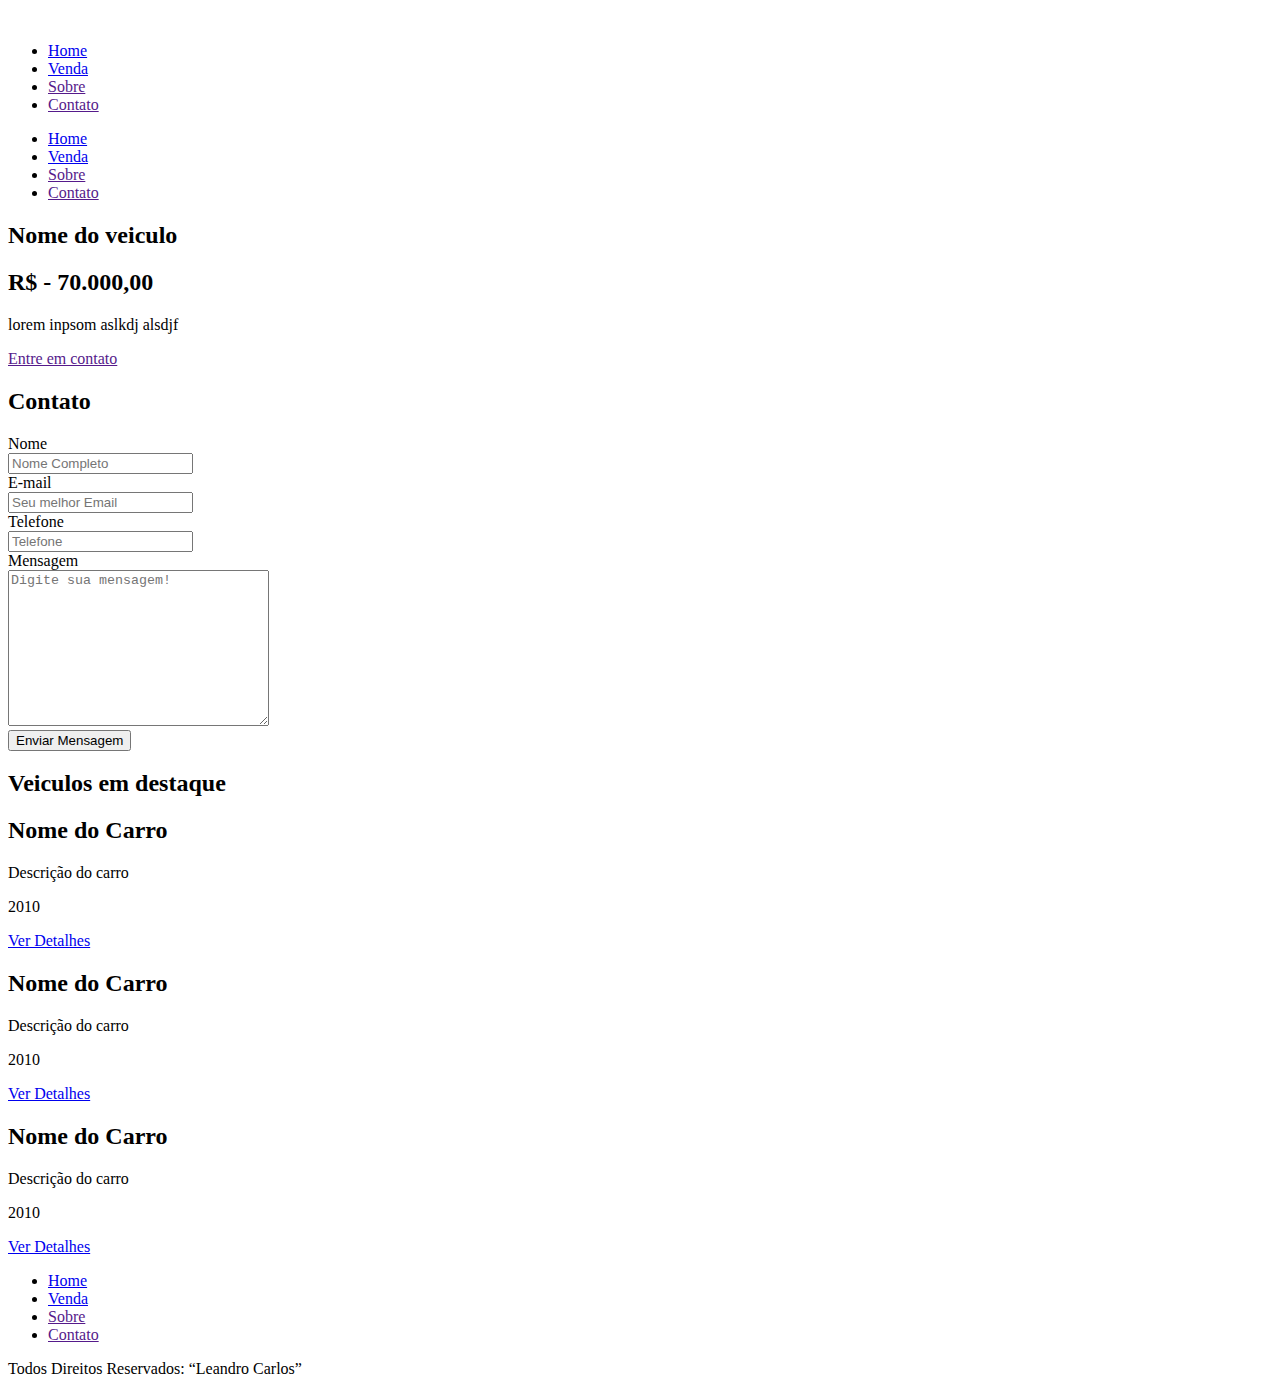
==== view-car.html @ 23058075 "adicionando view" ====
<!DOCTYPE html>
<html lang="pt-br">
<head>
  <meta charset="UTF-8">
  <meta http-equiv="X-UA-Compatible" content="IE=edge">
  <meta name="viewport" content="width=device-width, initial-scale=1.0">
  <link rel="stylesheet" href="projeto_05/css/style.css">
  <link rel="stylesheet" href="<link rel="preconnect" href="https://fonts.gstatic.com">
  <link href="https://fonts.googleapis.com/css2?family=Oswald:wght@200;300;400;500;600;700&display=swap" rel="stylesheet">
  <title>RM VEICUOS</title>
</head>

  <body>
    <header class="header">
      <div class="container">
        <div class="logo">
          <img src="projeto_05/images/logo.jpg" alt="" class="logo">
        </div>
        
        <!-- /.logo -->
        <nav class="desktop">
          <ul>
            <li><a href="./projeto_05/index.html" id="home1" >Home</a></li>
            <li><a href="./projeto_05/pages/vendas.html" id="venda1">Venda</a></li>
            <li><a href="" id="sobre1">Sobre</a></li>
            <li><a href="" id="contato1">Contato</a></li>
          </ul>
        </nav>
        <!-- /.desktop -->
        <nav class="mobile">
          <ul>
            <li><a href="./projeto_05/index.html" id="home1" >Home</a></li>
            <li><a href="./projeto_05/pages/vendas.html" id="venda1" >Venda</a></li>
            <li><a href="" id="sobre1">Sobre</a></li>
            <li><a href="" id="contato1">Contato</a></li>
          </ul>
        </nav>
        <!-- /.mobile -->
        <div class="clear"></div>
      </div>
      <!-- /.container -->     
    </header>
    <!-- /.header -->
    
<section class="venda-single">

    <h2 class="titulo-linha">Nome do veiculo</h2>
    <div class="linha_01 linha"></div>

    <div class="info-car">
        <div class="foto-destaque">

        </div>
        <!-- /.foto-destaque -->
        <div class="nav-galeria">
            <div class="mini-img">
                
            </div>
            <!-- /.mini-img -->
            <div class="mini-img"></div><!-- /.mini-img -->
            <div class="mini-img"></div><!-- /.mini-img -->
            <div class="mini-img"></div><!-- /.mini-img -->
            <div class="mini-img"></div><!-- /.mini-img -->
            <div class="mini-img"></div><!-- /.mini-img -->
            <div class="mini-img"></div><!-- /.mini-img -->
        </div>
        <!-- /.nav-galeria -->
    </div>
    <!-- /.info-car -->

    <div class="descricao-veiculo">
        <h2> R$ - 70.000,00</h2>
        <p>lorem inpsom aslkdj alsdjf</p>
        <a href="" class="botao">Entre em contato</a>
        <!-- /.botao -->
    </div>
    <!-- /.descricao-veiculo -->

</section>
<!-- /.venda-single -->
   
   

    <section class="contato">
      <h2 class="titulo-linha">Contato</h2>
      <div class="linha_01 linha"></div>

      <form action="" class="formulario">

        <div class="input-wraper w100" >
          <label>Nome</label>
          <br>
          <input type="text" placeholder="Nome Completo">
        </div>
        <!-- /.input-wraper w100 -->

        <div class="input-wraper w50">
          <label>E-mail</label>
          <br>
          <input type="text" placeholder="Seu melhor Email">
        </div>
        <!-- /.input-wraper w100 -->

        <div class="input-wraper w50">
          <label>Telefone</label>
          <br>
          <input type="text" placeholder="Telefone">
        </div>
        <!-- /.input-wraper w100 -->

        <div class="input-wraper w100 textarea">
          <label>Mensagem</label> 
          <br>
          <textarea name="" id="" cols="30" rows="10" placeholder="Digite sua mensagem!"></textarea>
        </div>
        <!-- /.input-wraper w100 -->

        <div class="input-wraper w100 enviar">
          <input type="submit" value="Enviar Mensagem" class="botao">
        </div>
        <!-- /.input-wraper w100 -->
        <div class="clear"></div>

      </form>
      <!-- /.formulario -->
      

    </section>
    <!-- /.contato -->
   

    <section class="veiculos-em-destaque">
        <h2>Veiculos em destaque</h2>
        <div class="linha_01"></div>

      <div class="container">
        
        <div class="box carros">
          <div class="img primeira"></div>
          <!-- /.img -->
            <h2>Nome do Carro</h2>
            <p>Descrição do carro</p>
            <p>2010</p>
            <a href="#" class="botao">Ver Detalhes</a>
        </div>

        <div class="box carros">
          <div class="img segunda"></div>
          <!-- /.img -->
            <h2>Nome do Carro</h2>
            <p>Descrição do carro</p>
            <p>2010</p>
            <a href="#" class="botao">Ver Detalhes</a>
        </div>

        <div class="box carros">
          <div class="img terceira"></div>
          <!-- /.img -->
            <h2>Nome do Carro</h2>
            <p>Descrição do carro</p>
            <p>2010</p>
            <a href="#" class="botao">Ver Detalhes</a>
        </div>
      <!-- /.box carros -->
        <div class="clear"></div>
      </div>
    <!-- /.container -->
    </section>
    <!-- /.veiculos-em-destaque -->
    <footer>
      <div class="container">
      <nav>
        <ul>
          <li><a href="index.html" id="home1" >Home</a></li>
          <li><a href="./pages/vendas.html" id="venda1" >Venda</a></li>
          <li><a href="" id="sobre1" >Sobre</a></li>
          <li><a href="" id="contato1" >Contato</a></li>
        </ul>
      </nav>      
      <!-- /.mobile -->
      <p>Todos Direitos Reservados: <q>Leandro Carlos</q></p>
    </div>
    <!-- /.container -->
    <div class="clear"></div>
    </footer>
    
    
  </body>

</html>
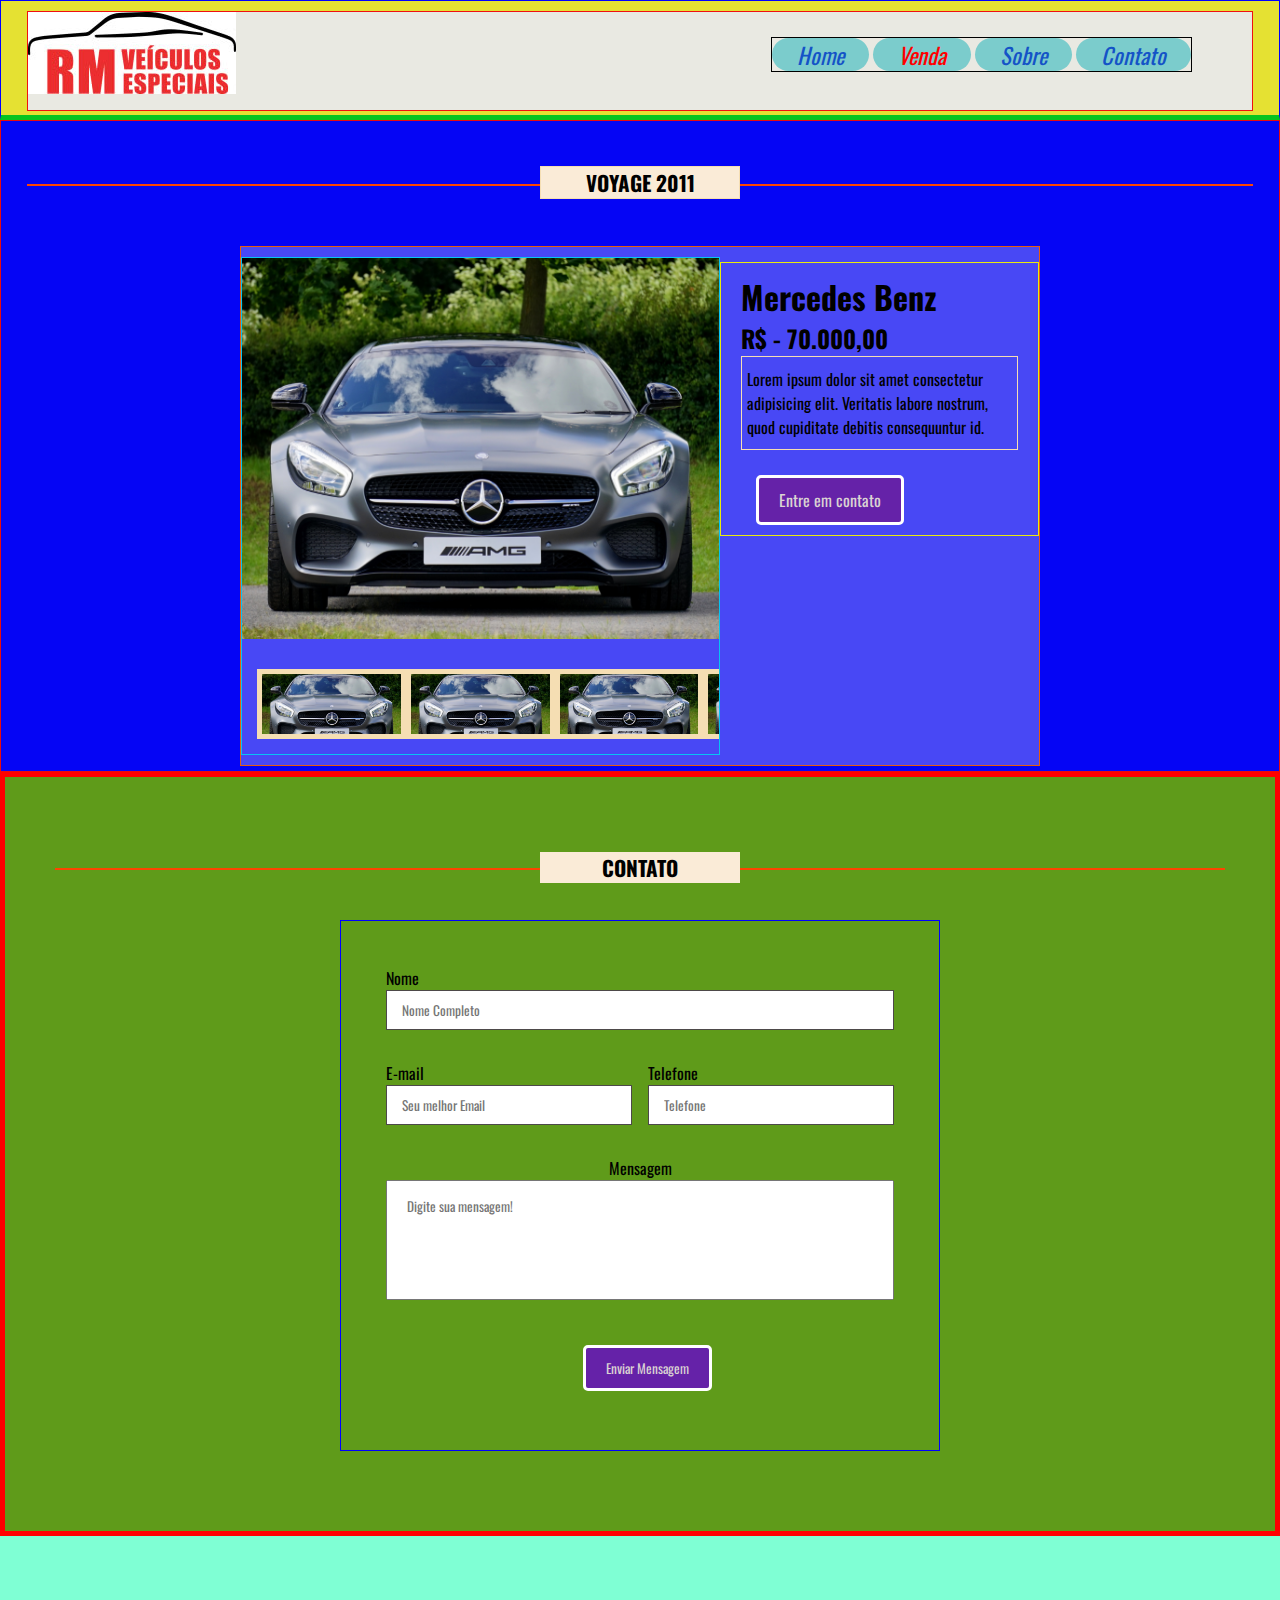
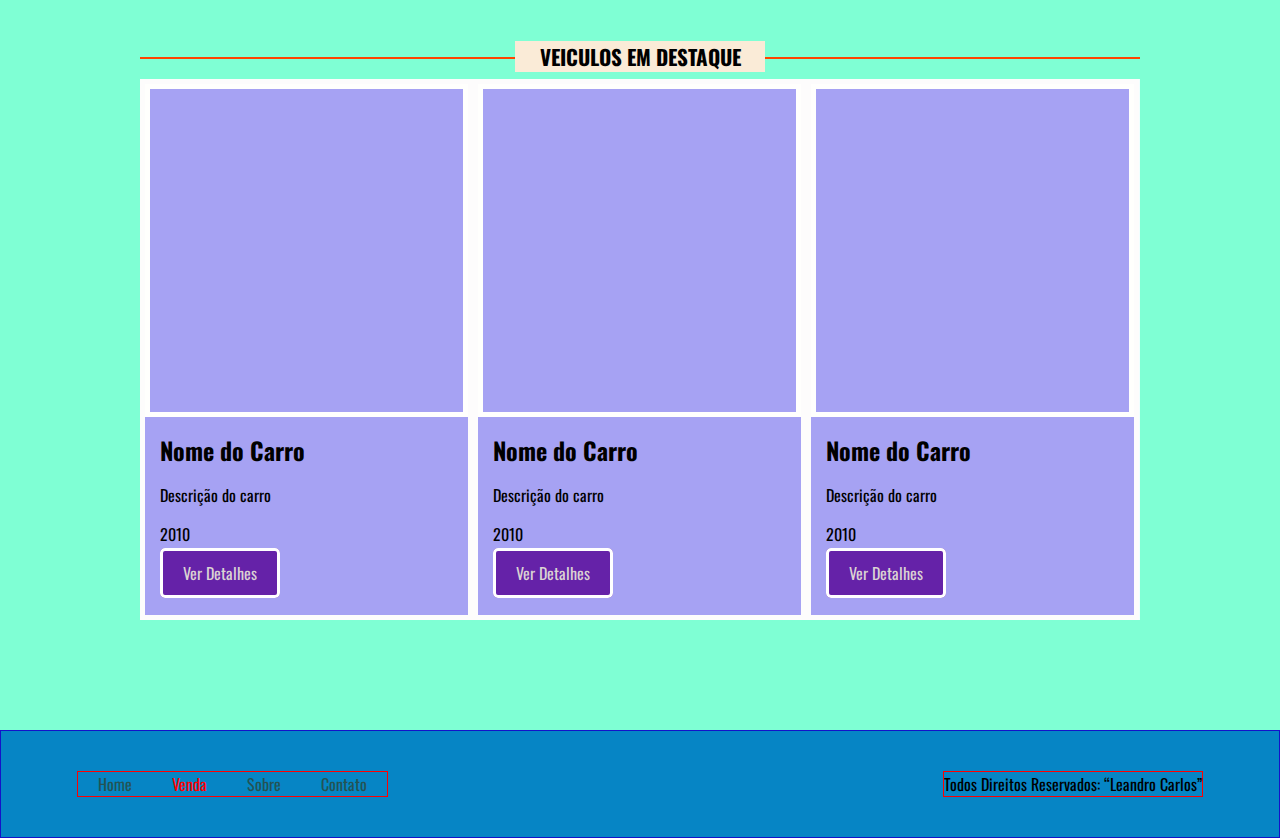
==== commit df525f0a: "Falta ainda a pagina sobre" ====
--- a/view-car.html
+++ b/view-car.html
@@ -4,24 +4,24 @@
   <meta charset="UTF-8">
   <meta http-equiv="X-UA-Compatible" content="IE=edge">
   <meta name="viewport" content="width=device-width, initial-scale=1.0">
-  <link rel="stylesheet" href="projeto_05/css/style.css">
+  <link rel="stylesheet" href="./css/style.css">
   <link rel="stylesheet" href="<link rel="preconnect" href="https://fonts.gstatic.com">
   <link href="https://fonts.googleapis.com/css2?family=Oswald:wght@200;300;400;500;600;700&display=swap" rel="stylesheet">
   <title>RM VEICUOS</title>
 </head>
 
   <body>
-    <header class="header">
+    <header class="header view-cars">
       <div class="container">
         <div class="logo">
-          <img src="projeto_05/images/logo.jpg" alt="" class="logo">
+          <img src="./images/logo.jpg" alt="" class="logo">
         </div>
         
         <!-- /.logo -->
         <nav class="desktop">
           <ul>
-            <li><a href="./projeto_05/index.html" id="home1" >Home</a></li>
-            <li><a href="./projeto_05/pages/vendas.html" id="venda1">Venda</a></li>
+            <li><a href="./projeto_05/index.html" id="home2" >Home</a></li>
+            <li><a href="./projeto_05/pages/vendas.html" id="venda2">Venda</a></li>
             <li><a href="" id="sobre1">Sobre</a></li>
             <li><a href="" id="contato1">Contato</a></li>
           </ul>
@@ -29,8 +29,8 @@
         <!-- /.desktop -->
         <nav class="mobile">
           <ul>
-            <li><a href="./projeto_05/index.html" id="home1" >Home</a></li>
-            <li><a href="./projeto_05/pages/vendas.html" id="venda1" >Venda</a></li>
+            <li><a href="./index.html" id="home2" >Home</a></li>
+            <li><a href="./pages/vendas.html" id="venda2" >Venda</a></li>
             <li><a href="" id="sobre1">Sobre</a></li>
             <li><a href="" id="contato1">Contato</a></li>
           </ul>
@@ -44,8 +44,13 @@
     
 <section class="venda-single">
 
-    <h2 class="titulo-linha">Nome do veiculo</h2>
+  
+    <h2 class="titulo-linha">Voyage 2011</h2>
     <div class="linha_01 linha"></div>
+
+
+
+    <div class="container">
 
     <div class="info-car">
         <div class="foto-destaque">
@@ -53,35 +58,45 @@
         </div>
         <!-- /.foto-destaque -->
         <div class="nav-galeria">
-            <div class="mini-img">
-                
-            </div>
-            <!-- /.mini-img -->
-            <div class="mini-img"></div><!-- /.mini-img -->
-            <div class="mini-img"></div><!-- /.mini-img -->
-            <div class="mini-img"></div><!-- /.mini-img -->
-            <div class="mini-img"></div><!-- /.mini-img -->
-            <div class="mini-img"></div><!-- /.mini-img -->
-            <div class="mini-img"></div><!-- /.mini-img -->
+
+            <div class="nav-galeria-wraper">
+
+            <div class="mini-img" style="background-image: url(./images/mercedes.png);"></div><!-- /.mini-img -->
+            <div class="mini-img" style="background-image: url(./images/mercedes.png);"></div><!-- /.mini-img -->
+            <div class="mini-img" style="background-image: url(./images/mercedes.png);"></div><!-- /.mini-img -->
+            <div class="mini-img" style="background-image: url(./images/mercedes.png);"></div><!-- /.mini-img -->
+            <div class="mini-img" style="background-image: url(./images/mercedes.png);"></div><!-- /.mini-img -->
+            <div class="mini-img" style="background-image: url(./images/mercedes.png);"></div><!-- /.mini-img -->
+            
+          
+          </div>
+          <!-- /.nav-galeria-wraper -->
         </div>
         <!-- /.nav-galeria -->
     </div>
     <!-- /.info-car -->
+    
 
     <div class="descricao-veiculo">
+        <h1>Mercedes Benz</h1>
         <h2> R$ - 70.000,00</h2>
-        <p>lorem inpsom aslkdj alsdjf</p>
-        <a href="" class="botao">Entre em contato</a>
+        <p>Lorem ipsum dolor sit amet consectetur adipisicing elit. Veritatis labore nostrum, quod cupiditate debitis consequuntur id. </p>
+        <a href="#contato" class="botao botao-venda-single">Entre em contato</a>
         <!-- /.botao -->
+       
     </div>
     <!-- /.descricao-veiculo -->
-
+    <div class="clear"></div>
+    
+  </div>
+  <!-- /.container -->
+  <div class="clear"></div>
 </section>
 <!-- /.venda-single -->
    
    
 
-    <section class="contato">
+    <section class="contato" id="contato">
       <h2 class="titulo-linha">Contato</h2>
       <div class="linha_01 linha"></div>
 
@@ -171,8 +186,8 @@
       <div class="container">
       <nav>
         <ul>
-          <li><a href="index.html" id="home1" >Home</a></li>
-          <li><a href="./pages/vendas.html" id="venda1" >Venda</a></li>
+          <li><a href="index.html" id="home2" >Home</a></li>
+          <li><a href="./pages/vendas.html" id="venda2" >Venda</a></li>
           <li><a href="" id="sobre1" >Sobre</a></li>
           <li><a href="" id="contato1" >Contato</a></li>
         </ul>
--- a/css/style.css
+++ b/css/style.css
@@ -0,0 +1,732 @@
+/* INCIO DAS CONFIGURAÇÕES GLOBAIS*/
+*{
+  margin: 0;
+  padding: 0;
+  box-sizing: border-box;
+  font-family: 'Oswald', sans-serif;
+}
+html, body {
+  height:100%;
+  background: rgba(91, 67, 230, 0.493);  
+}
+div.clear{
+  clear:both;
+}
+/* FIM DAS CONFIGURAÇÕES GLOBAIS*/
+
+
+/*INICIO DO HEADER*/
+
+header.header{
+  border: 1px solid rgb(0, 0, 255);
+  padding: 10px 2%;
+  height:120px;
+  background-color: rgba(255, 255, 0, 0.788);
+
+}
+header.header .logo{
+  float:left;
+  cursor: pointer;
+}
+header.header .desktop{
+  float:right;
+  position:relative; top: 25px; right:60px;
+  border: 1px solid black;
+}
+header.header .container{
+  width: 100%;
+  height:100px;
+  max-width:1280px;
+  margin: 0 auto;
+  border: 1px solid rgb(240, 16, 16);
+  margin: 0 auto;
+  background-color: rgba(233, 233, 233, 0.966);
+}
+header.header .desktop ul{
+  list-style: none;
+  
+}
+header.header .desktop ul li {
+  font-size: 1.4rem;
+  padding: 0 25px;
+  display: inline-block;
+  /*border: 1px solid rgba(0, 0, 0, 0.932);*/
+  cursor: pointer;
+  background-color: rgb(123, 204, 204);
+  border-radius: 20px;
+  font-style: italic;
+}
+header.header .desktop ul li a{
+  text-decoration: none;
+  color: rgb(20, 83, 199);
+}
+header.header .desktop ul li:nth-child(1){
+  color:red;
+}
+header.header .mobile{
+  float:right;  
+  border: 1px solid black;
+  display:none; 
+  
+}
+
+/* FIM DO HEADER*/
+
+
+/* INICIO BANNER */
+
+section.banner{
+  width:100%;
+  height: calc(100vh - 120px);    
+  background-image: url("/projeto_05/images/bg.jpg");
+  background-color: black;
+  background-size: contain;
+  background-repeat: no-repeat;  
+  background-position: right bottom;
+  /*position: relative;*/
+  padding: 80px 50px;    
+}
+section.banner div.text-banner {
+  /*padding:130px;*/
+  border: 1px solid rgb(241, 245, 12);
+  background-color: rgba(37, 204, 148, 0.295);
+  margin: 0 1%;
+  width:340px;
+  padding: 0 10px;  
+}
+section.banner div.text-banner-single {
+  color: white;
+  background-image: url('/projeto_05/images/box-text.png');
+  background-repeat: no-repeat;
+  background-size: 100% 100%;
+  /*border: 1px solid white;*/
+  margin: 25px 0;
+  height:50px;  
+  font-size: 28px;  
+  padding: 5px 15px;
+  text-transform: uppercase;
+  font-style: italic;
+  cursor: pointer;
+}
+section.banner div.text-banner-single:nth-child(1) {
+  width: 250px;
+  margin-left: 30px;
+}
+section.banner div.text-banner-single:nth-child(2) {
+  width: 150px;
+  margin-left: 20px;
+
+}
+section.banner div.text-banner-single:nth-child(3) {
+  width: 150px;
+  margin-left: 10px;
+}
+section.banner div.text-banner-single:nth-child(4) {
+  background-image: url('../images/box-white-text.png');
+  color: black;
+  width: 320px;
+  font-weight: 400;
+}
+
+/* FIM BANNER */
+
+
+/* INICIO VEICULOS EM DESTAQUE */
+
+section.veiculos-em-destaque{
+    padding: 90px 2%; 
+    background-color: aquamarine; 
+      
+}
+section.veiculos-em-destaque> h2{
+    text-transform: uppercase;
+    font-size: 21px;;
+    text-align: center;
+    /*border: 1px solid black;*/
+    margin: 0 auto;
+    width:250px;
+    background-color: antiquewhite;
+    position: relative; top:15px;
+    
+    
+}
+section.veiculos-em-destaque div.linha_01{
+    border: 1px solid orangered;
+    max-width:1000px;
+    margin: 0 auto;
+}
+section.veiculos-em-destaque div.container{
+  max-width: 1000px;
+  background-color: azure;
+  margin: 20px auto;
+}
+section.veiculos-em-destaque div.container div.box.carros{
+  text-align: left;
+  background-color:rgba(91, 67, 230, 0.493);
+  width:33.3%;
+  float: left;
+  border: 5px solid rgb(253, 252, 252);
+  padding-bottom: 30px;
+}
+section.veiculos-em-destaque div.container div.box.carros div.img{
+  width:100%;
+  padding-top: 100%;
+  border: 5px solid rgb(255, 255, 253);
+}
+section.veiculos-em-destaque div.container div.box.carros div.img.primeira{
+  background-image: url('/projeto_05/images/img_01.jpg');
+  background-repeat: no-repeat;
+  background-size: 100% 100%;
+}
+section.veiculos-em-destaque div.container div.box.carros div.img.segunda{
+  background-image: url('/projeto_05/images/img_02.jpg');
+  background-repeat: no-repeat;
+  background-size: 100% 100%;
+}
+section.veiculos-em-destaque div.container div.box.carros div.img.terceira{
+  background-image: url('/projeto_05/images/img_03.jpg');
+  background-repeat: no-repeat;
+  background-size: 100% 100%;
+}
+/*section.veiculos-em-destaque div.container div.box.carros> a{
+  background-color: rgb(101, 34, 168);
+  text-decoration: none;
+  color: rgb(219, 211, 211);
+  padding: 2px 20px;
+  text-align:center;
+  margin-left: 15px;
+  border: 3px solid white;
+  border-radius: 5px;
+}*/
+section.veiculos-em-destaque div.container div.box.carros p{
+  margin: 5px 0 15px 15px;
+}
+section.veiculos-em-destaque div.container div.box.carros> h2{
+  margin: 15px;
+}
+  
+/* FIM VEICULOS EM DESTAQUE */
+
+/* INICIO SERVIÇOS E DEPOIMENTOS */
+ .servicos-depoimentos{
+   border: 1px dotted rgb(224, 148, 6);
+   background-color: rgba(75, 26, 219, 0.466);
+  /* margin:0 auto;
+   padding: 90px 0px;*/
+   display:flex;
+ }
+
+ .half1{
+   border: 1px solid rgb(233, 233, 20);
+   background-color:rgb(19, 12, 3);
+   
+   width:50%;
+   padding:10% 0;
+   text-align: center;
+   
+ }
+ .half1-wraper {
+  border: 1px solid rgb(10, 243, 88);
+  display:inline-block;  
+ }
+ .half1-wraper h2{
+    color: brown;
+    margin-bottom: 30px;
+    text-align: left;
+    font-weight: normal;
+    font-size: 1.8rem;
+    font-style: italic;
+ }
+ .half1-wraper ul{
+   border: 1px solid rgb(13, 188, 231);
+   text-align: left;
+   color:aliceblue;
+   margin-left: 20px;
+   /*margin-right: ;*/
+   display:inline-block;
+   float: left;
+   
+ }
+ .half1-wraper ul li{
+   border: 1px solid rgb(170, 6, 6);   
+ }
+ #compra{
+   color:rgb(226, 175, 5);
+ }
+ #venda{
+   color:rgb(255, 0, 157);
+ }
+ #consultoria{
+   color:rgb(72, 255, 0);
+ }
+ #indicacao{
+   color:rgb(55, 0, 255);
+ }
+ #botao{
+   
+   display:inline-block; 
+   margin-top: 60px ;   
+   vertical-align: bottom;
+ }
+
+
+
+
+ .botao{
+  background-color: rgb(101, 34, 168);
+  text-decoration: none;
+  color: rgb(219, 211, 211);
+  padding: 10px 20px;
+  text-align:center;
+  margin-left: 15px;
+  border: 3px solid white;
+  border-radius: 5px;
+
+   
+ }
+ .botao:hover{
+   background-color:rgb(149, 0, 168);
+ }
+
+ 
+
+ .half2{
+  border: 1px solid rgb(233, 233, 20);
+  background-color:rgb(216, 122, 15);
+  
+  width:50%;
+  padding:50px 70px;
+  
+  
+ }
+ .half2 h2{
+  margin-bottom: 20px;
+ }
+ .navigation{
+   margin-top:25px;
+   /*float: left;*/
+ }
+ .navigation img{
+   border: 1px solid rgb(233, 233, 20);
+   cursor: pointer;
+   float: left;
+   margin:0 10px;
+ }
+ .navigation .author{
+   float: right; 
+ }
+
+
+/* FIM SERVIÇOS E DEPOIMENTOS */
+
+
+
+/* INICIO VENDA-SINGLE*/
+
+
+
+
+
+
+
+
+
+
+
+
+
+ #venda2{
+   color: red;
+ }
+
+
+
+ section.venda-single{
+   border: 1px solid rgb(235, 11, 11);
+   width: 100%;
+   padding: 0 2%;
+   background-color:rgb(5, 5, 245);
+ }
+
+ section.venda-single .linha{
+   margin: 0 0 60px 0;
+ }
+
+ section.venda-single .container{
+  padding:10px 0;
+  margin: 5px auto;
+  border: 1px solid rgb(231, 93, 13);
+  background-color: rgba(245, 245, 245, 0.281);
+  max-width: 800px;
+
+ }
+
+ section.venda-single> h2{
+   border: 1px solid wheat;
+   margin-top: 30px;
+ }
+ 
+section.venda-single p{
+border: 1px solid wheat;
+padding: 10px 5px;
+max-width: 300px;
+}
+.botao-venda-single{
+  display: inline-block;
+  margin-top: 25px;
+ }
+
+.descricao-veiculo{
+  border: 1px solid rgb(20, 20, 20);
+  margin-top: 5px;
+  padding: 10px 20px;
+}
+
+header.view-cars{
+  border-bottom: 5px solid rgb(7, 196, 32);
+
+}
+
+.info-car{
+  border: 1px solid rgb(7, 196, 243);
+  width:60%;
+  float:left;
+
+}
+
+.foto-destaque{
+  width: 100%;
+  padding-top: 80%;
+  background-image: url(../images/mercedes.png);
+  background-position: center;
+  background-size: 100% 100%;
+  background-repeat: no-repeat;
+}
+
+.descricao-veiculo{
+  border: 1px solid rgb(235, 235, 12);
+  width:40%;
+  float:left;
+
+}
+
+
+
+.nav-galeria{
+  width: 100%;
+  padding: 15px;
+  overflow: scroll;
+  margin-top: 15px;
+}
+
+.nav-galeria-wraper{
+  width: 200%;
+}
+
+
+.mini-img{
+  float: left;
+  background-position: center;
+  background-size: cover;
+  padding-top: calc(33.3% *(100/200) * 0.4);  
+  width: calc(33.3% * (100/200)); 
+  border: 5px solid wheat;
+  background-repeat: no-repeat;
+  
+}
+
+
+
+
+
+
+
+
+
+
+
+
+
+
+
+
+
+
+
+
+
+
+/* FIM VENDA-SINGLE*/
+
+/*INICIO CONTATO*/
+
+ .titulo-linha{
+  text-transform: uppercase;
+  font-size: 21px;;
+  text-align: center;
+  /*border: 1px solid black;*/
+  margin: 0 auto;
+  width:200px;
+  background-color: antiquewhite;
+  position: relative; top:15px;
+  
+
+}
+.linha {
+  border: 1px solid orangered;
+  max-width:1400px;
+  margin: 0 2%;
+}
+.contato {
+  padding: 30px 2%;
+  border: 5px solid red;
+  text-align: center;
+  background-color: rgb(95, 155, 26);
+}
+.formulario{
+  border: 1px solid blue;
+  margin: 50px auto;
+  text-align: left;
+  max-width: 600px;
+  padding: 3%;
+}
+
+section.contato{
+  padding-top: 60px ;
+
+}
+section.contato input[type=text]{ 
+  width:100%;
+  height:40px;
+  border: 1px solid #4d4949;
+  line-height:40px;
+  padding-left: 15px;
+  
+}
+section.contato div.input-wraper{
+  margin-bottom: 15px;
+  float:left;
+  /*width:100%;*/
+  padding: 8px;
+}
+.w100{
+  width:100%;
+}
+.w50{
+  width:50%;
+  
+}
+.textarea {
+ text-align: center;
+ 
+}
+.textarea  textarea{
+ width:100%;
+ padding: 15px 20px;
+ height:120px;
+ resize: none;
+ 
+}
+.enviar {
+  text-align: center;
+  font-size: 2rem;
+ 
+}
+/*FIM CONTATO*/
+
+
+/* INICIO FOOTER */
+footer{
+  padding: 40px 2%;
+  border: 1px solid rgb(19, 19, 201);
+  background-color:rgb(6, 133, 197);
+}
+footer nav{
+  float: left;
+  border: 1px solid red;
+  margin-left: 50px;
+}
+footer nav ul{
+  list-style-type: none; 
+  cursor: pointer;  
+}
+footer nav ul li{
+  float: left;
+  padding: 0 20px;  
+}
+footer nav ul> li> a{
+  text-decoration: none;
+  color: rgb(36, 83, 83); 
+}
+
+#home1{
+  color:red;
+   
+}
+footer P{
+  float: right;
+  border: 1px solid red;
+  margin-right: 50px;
+}
+/* FIM FOOTER */
+
+
+/* INICIO MEDIA SCREEN */
+
+@media screen and (max-width: 810px){
+  
+  .titulo-linha{
+    /*position: absolute;*/
+  }
+
+
+header.header nav.desktop{
+  display: none;    
+}  
+header.header nav.mobile{
+  float:right; 
+  border: none;
+  display:inline-block;
+  background-image: url('/projeto_05/images/menu.png');
+  background-size: 100% 100%;
+  background-repeat: no-repeat;
+  width:50px;
+  height:50px; 
+  margin:30px 30px 0 0; 
+  
+}
+header.header nav.mobile> ul{
+  width:100%;  
+  position:absolute; 
+  top:110px; 
+  left:0;
+  text-align: center;  
+  background-color: aliceblue;  
+}
+header.header nav.mobile> ul li{
+  cursor: pointer;
+  list-style: none;  
+  border: 1px solid black; 
+  height:35px; 
+  
+}
+header.header nav.mobile> ul li> a{
+  text-decoration: none;
+}
+header.header nav.mobile> ul li:nth-child(1){
+  color: red;
+}
+header.header nav.mobile> ul li:nth-child(1):hover{
+  color: red;
+  font-weight: 600;
+  
+}
+section.banner div.text-banner{
+  margin: 65px 1%;
+}
+.servicos-depoimentos{
+  display:inline-block;
+  text-align: center;
+}
+.half1{
+  float:left;
+  width:100%;
+}
+.half2{
+  float:left;
+  width:100%;
+}
+footer nav {
+  display: none;
+  
+}
+footer{
+  text-align: center;
+}
+footer p{
+  float:none;
+  margin: 0 auto;
+}
+
+
+}
+@media screen and (max-width:768px){
+  section.veiculos-em-destaque div.container{
+    max-width: 1000px;
+    background-color: azure;
+    margin: 20px auto;
+    text-align: center;
+  }
+  section.veiculos-em-destaque div.container div.box.carros{  
+    display:inline-block;
+    float:none;
+    width:80%; 
+    text-align: center; 
+  }
+  .half1{
+    border: 1px solid rgb(233, 233, 20);
+    background-color:rgb(19, 12, 3);
+    float: left;
+    width:100%;
+    padding:50px 0;
+    text-align: center;
+
+}
+.w50{
+  width:100%;
+}
+}  
+@media screen and (max-width:500px){
+
+section.banner{
+    padding: 75px 5px;
+  }
+section.banner div.text-banner {
+    /*padding:130px;*/
+    border: 1px solid rgb(241, 245, 12);
+    background-color: rgba(37, 204, 148, 0.295);
+    margin: 70px 0;
+    width:240px;   
+  }  
+section.veiculos-em-destaque div.container div.box.carros{  
+  width:100%;
+}
+section.banner div.text-banner-single {
+  color: white;
+  background-image: url('/projeto_05/images/box-text.png');
+  background-repeat: no-repeat;
+  background-size: 100% 100%;
+  /*border: 1px solid white;*/
+  margin: 10px 0;
+  height:35px;  
+  font-size: 21px;  
+  padding:0 15px;
+  text-transform: uppercase;
+  font-style: italic;
+  cursor: pointer;
+}
+section.banner div.text-banner-single:nth-child(1) {
+  width: 170px;
+  margin-left: 29px;
+}
+section.banner div.text-banner-single:nth-child(2) {
+  width: 100px;
+  margin-left: 23px;
+}
+section.banner div.text-banner-single:nth-child(3) {
+  width: 100px;
+  margin-left: 16px;
+}
+section.banner div.text-banner-single:nth-child(4) {
+  background-image: url('../images/box-white-text.png');
+  font-size: 18px;
+  color: black;
+  width: 220px;
+  font-weight: 400;
+  margin-left: 10px;
+}
+
+
+}
+
+/* FIM MEDIA SCREEN */